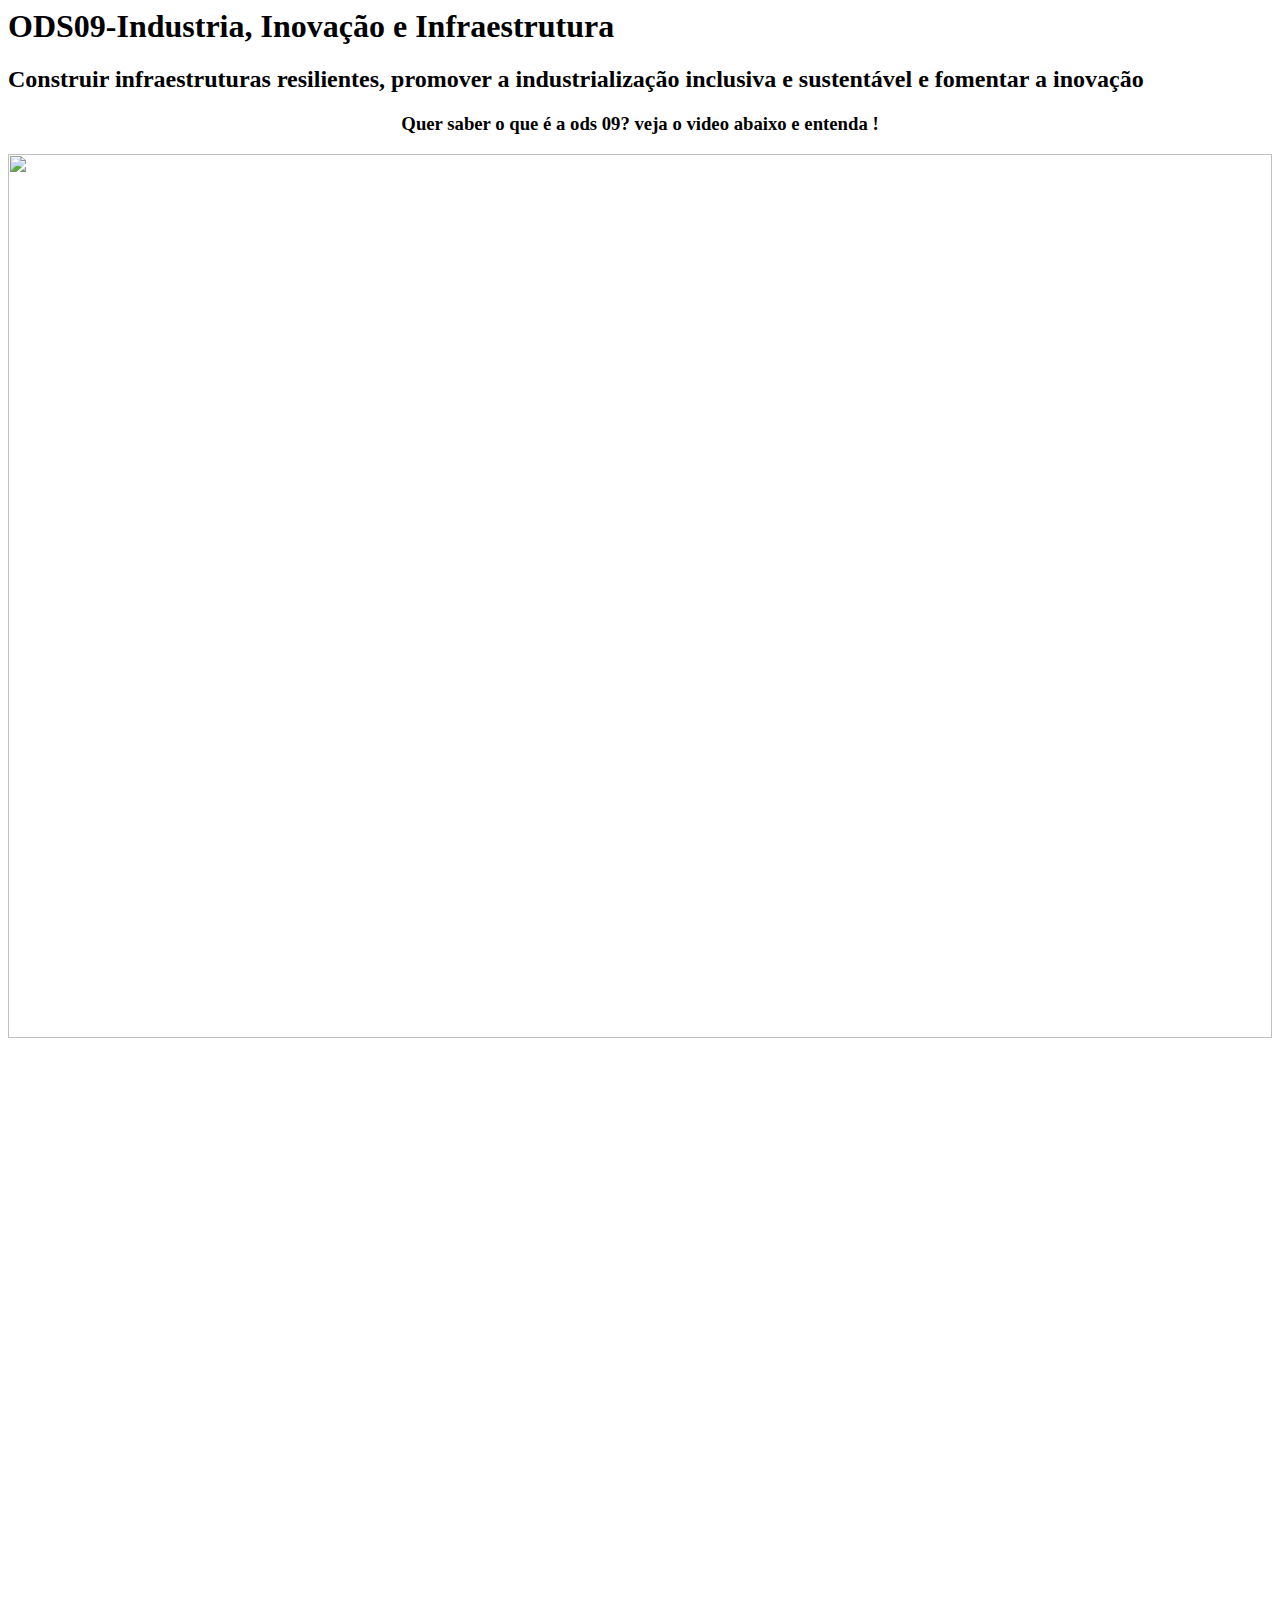
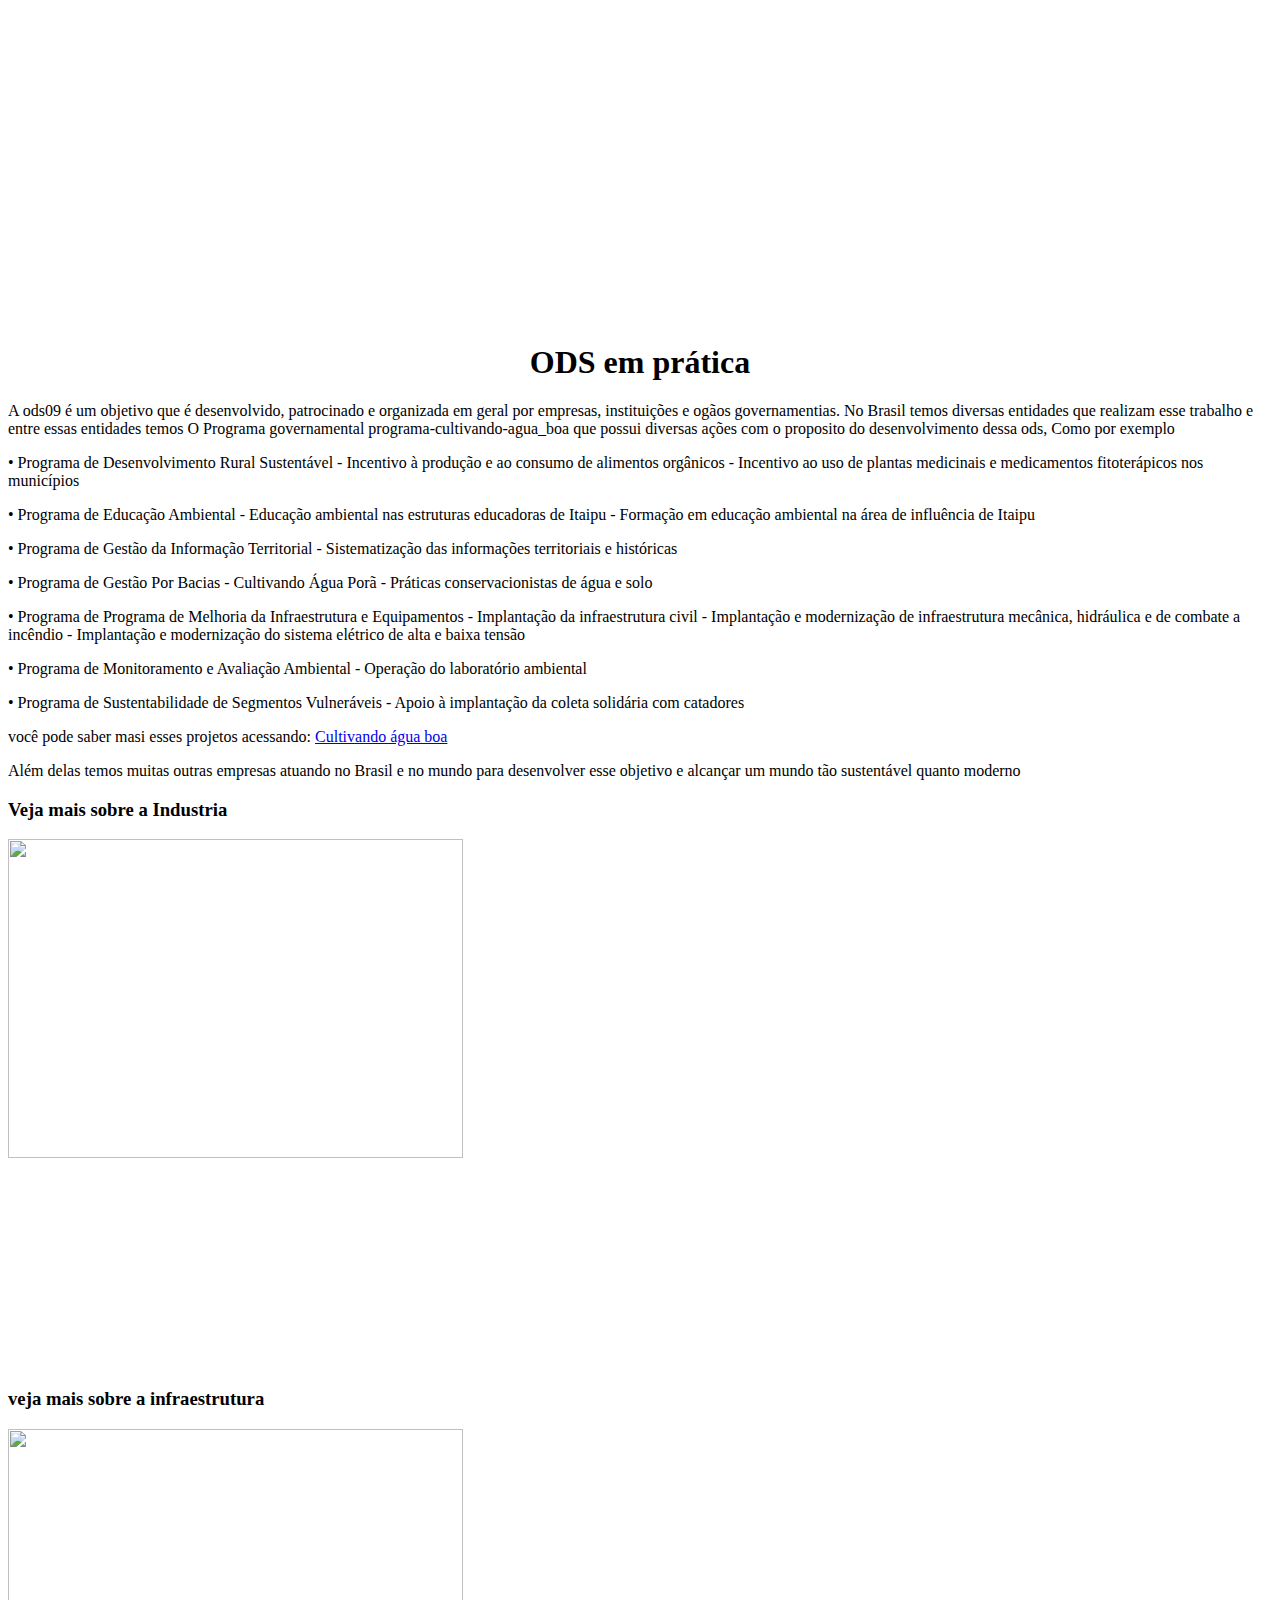
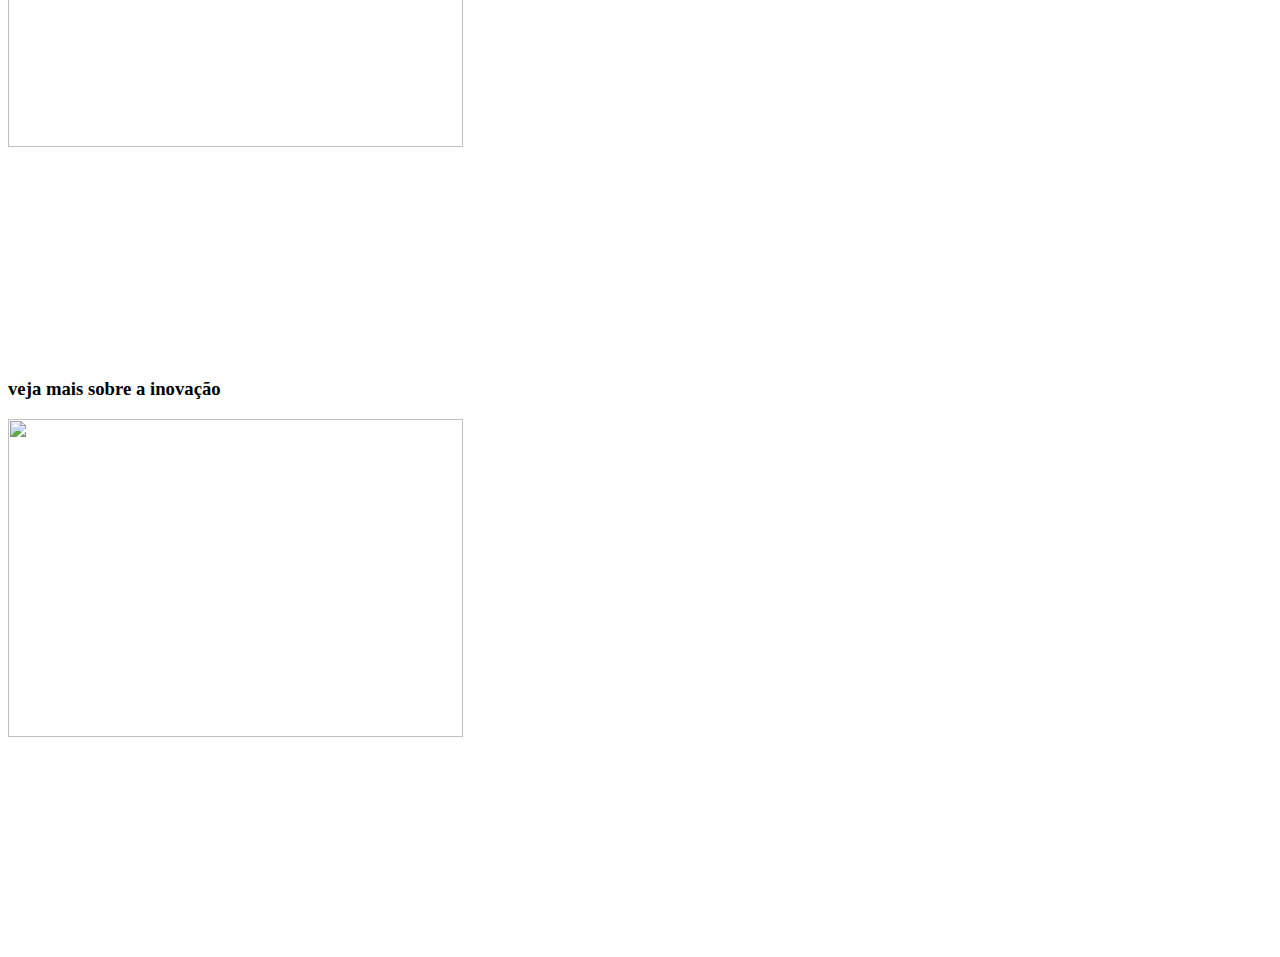
==== index.html @ 8cccee60 "Update index.html" ====
<html>
    <head>
        <title>
            ODS09-André
        </title>
        <link rel="stylesheet" href="estilo.css">
    </head>
    <body>
        <section>
            <div id="fundo">
                <h1>
                    ODS09-Industria, Inovação e Infraestrutura
                </h1>
                <h2>
                    Construir infraestruturas resilientes, promover a industrialização inclusiva e sustentável e fomentar a inovação
                </h2>
            </div>
        </section>
        <section>
            <center><h3>Quer saber o que é a ods 09? veja o video abaixo e entenda !</h3></center>
        </section>
        <section>
            <div class="metade">
                <img src="imagem/images.png" height="100%" width="100%">
            </div>
            <div class="metade">
                <iframe width="100%" height="100%" src="https://www.youtube.com/embed/ghQZfF0nEdQ" frameborder="0" allow="accelerometer; autoplay; clipboard-write; encrypted-media; gyroscope; picture-in-picture" allowfullscreen></iframe>
            </div>
        </section>
        <section>
        <section>
            <center><h1> ODS em prática</h1></center>
                <p> A ods09 é um objetivo que é desenvolvido, patrocinado e organizada em geral por empresas, instituições e ogãos governamentias. No Brasil temos diversas entidades que realizam esse trabalho e entre essas entidades temos O Programa governamental programa-cultivando-agua_boa que possui diversas ações com o proposito do desenvolvimento dessa ods, Como por exemplo </p>
                <p>• Programa de Desenvolvimento Rural Sustentável
                    - Incentivo à produção e ao consumo de alimentos orgânicos
                    - Incentivo ao uso de plantas medicinais e medicamentos fitoterápicos nos municípios</p>
                <p>• Programa de Educação Ambiental
                    - Educação ambiental nas estruturas educadoras de
                    Itaipu
                    - Formação em educação ambiental na área de influência de Itaipu</p>
                <p>• Programa de Gestão da Informação Territorial
                    - Sistematização das informações territoriais e históricas
                    </p>
                <p>• Programa de Gestão Por Bacias - Cultivando Água
                    Porã
                    - Práticas conservacionistas de água e solo</p>
                <p>• Programa de Programa de Melhoria da
                    Infraestrutura e Equipamentos
                    - Implantação da infraestrutura civil
                    - Implantação e modernização de infraestrutura mecânica, hidráulica e de combate a incêndio
                    - Implantação e modernização do sistema elétrico de
                    alta e baixa tensão</p>
                <p>• Programa de Monitoramento e Avaliação
                    Ambiental
                    - Operação do laboratório ambiental</p>
                <p>• Programa de Sustentabilidade de Segmentos
                    Vulneráveis
                    - Apoio à implantação da coleta solidária com catadores
                    </p>
                    <p>você pode saber masi esses projetos acessando: <a href="https://www.ana.gov.br/panorama-das-aguas/agua-no-mundo/programa-cultivando-agua-boa/programa-cultivando-agua-boa"> Cultivando água boa</a>  </p>
                    <p>Além delas temos muitas outras empresas atuando no Brasil e no mundo para desenvolver esse objetivo e alcançar um mundo tão sustentável quanto moderno</p>
        </section>
        <section>
            <div class="terco" id="industria">
                <h3>Veja mais sobre a Industria</h3>
                <a href="dms/index2.html"> <img src="imagem/icone-industria.jpg" width="60%" height="60%"></a>
            </div>
            <div class="terco" id="infraestrutura">
                <h3>veja mais sobre a infraestrutura</h3>
                <a href="dms/index3.html"> <img src="imagem/icone-infraestrutura.jpg" width="60%" height="60%"></a>
            </div>
            <div class="terco" id="inovacao">
                <h3>veja mais sobre a inovação</h3>
                <a href="dms/index4.html"> <img src="imagem/icone-inovacao.jpg" width="60%" height="60%"></a>
            </div>
        </section>
    </body>
</html>
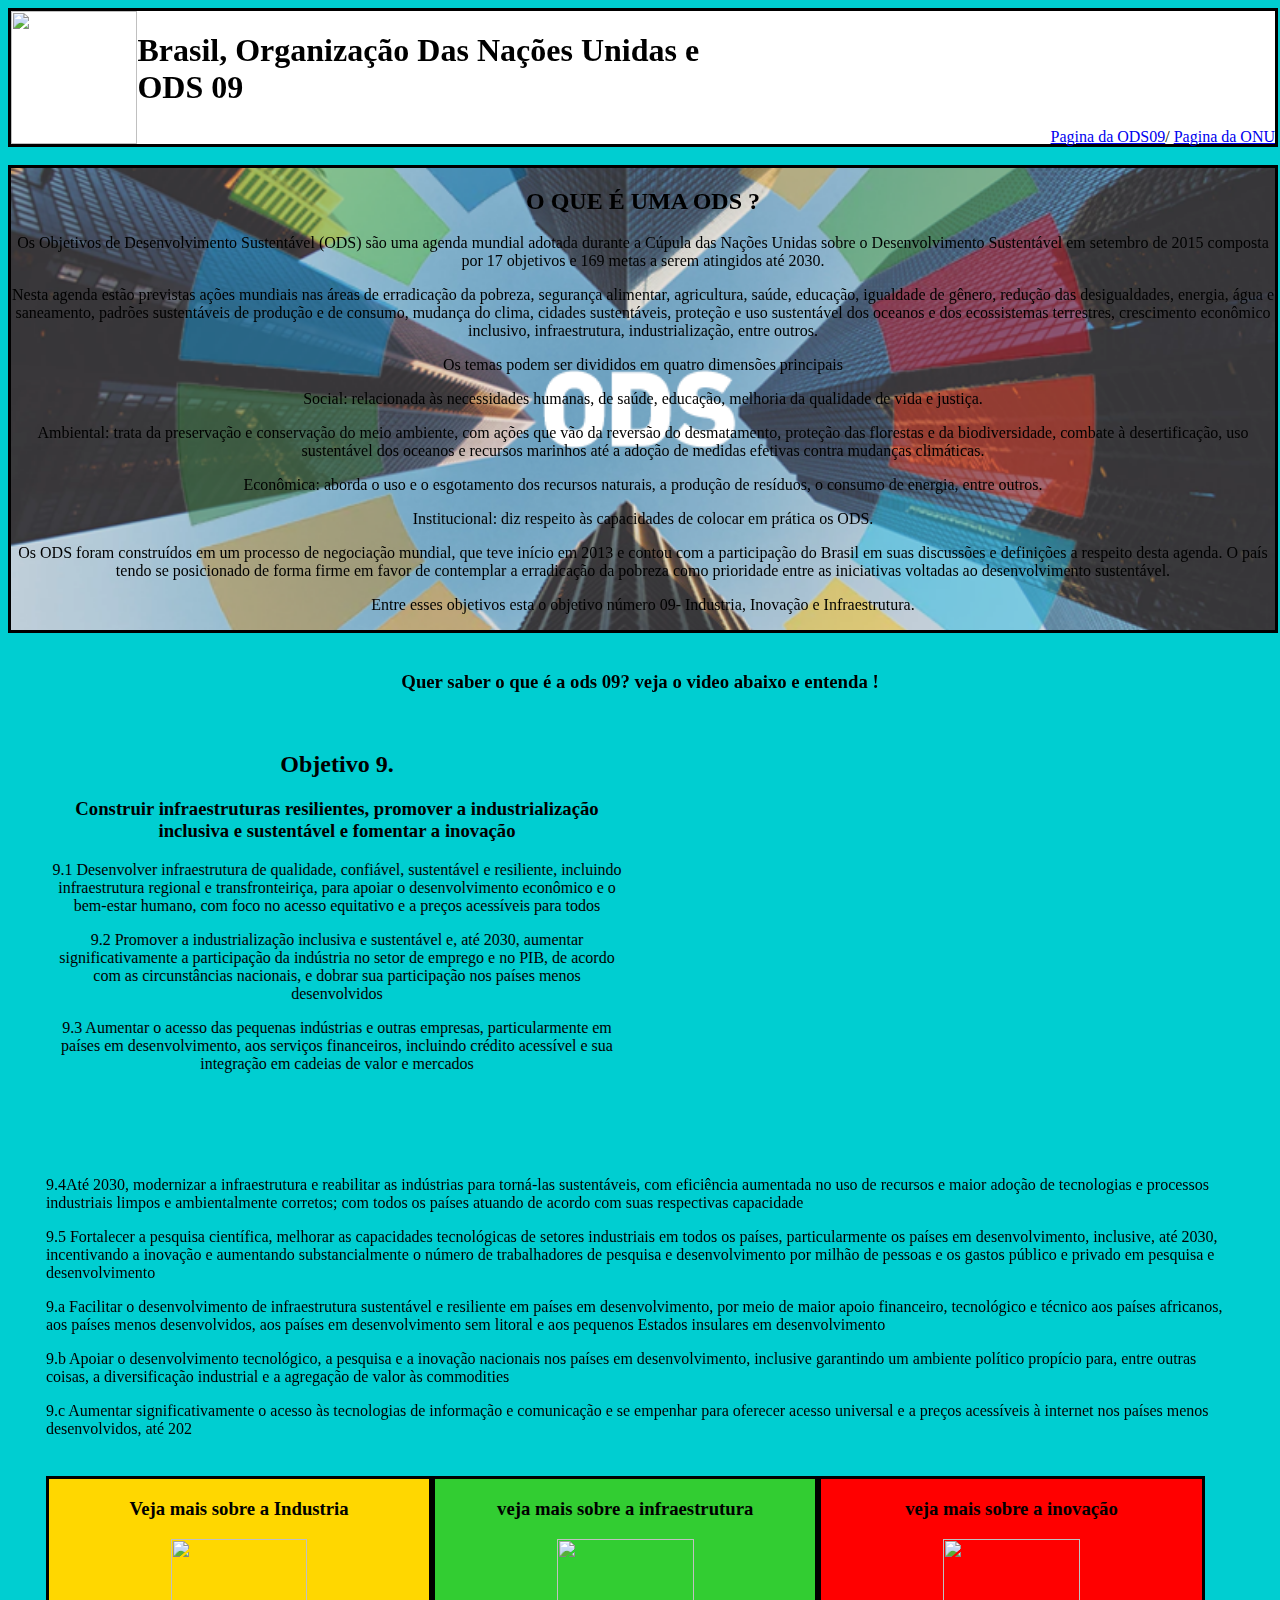
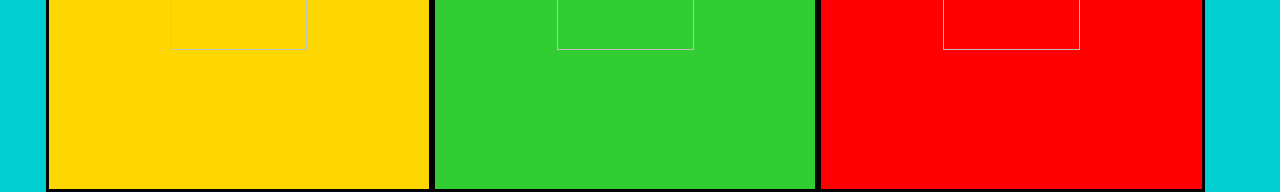
==== commit 40b89a07: "1.3" ====
--- a/index.html
+++ b/index.html
@@ -4,62 +4,55 @@
             ODS09-André
         </title>
         <link rel="stylesheet" href="estilo.css">
+        <link rel="shortcut icon" href="imagem/icone-geral.jpg">
     </head>
     <body>
-        <section>
-            <div id="fundo">
-                <h1>
-                    ODS09-Industria, Inovação e Infraestrutura
-                </h1>
-                <h2>
-                    Construir infraestruturas resilientes, promover a industrialização inclusiva e sustentável e fomentar a inovação
-                </h2>
-            </div>
+        <section id="homet">
+            <div class="cabeca" id="home">
+                    <a href="index.html"> <img src="imagem/icone-geral.jpg" width="100%" height="100%"></a>  
+                </div>
+                <Div id="home3"><H1 id="titulo">Brasil, Organização Das Nações Unidas e ODS 09</H1>
+                    <div class="cabeca" id="home2">
+                        <a href="https://nacoesunidas.org/pos2015/ods9/"> Pagina da ODS09</a>/
+                        <a href="https://nacoesunidas.org/pos2015/"> Pagina da ONU </a>
+                       </div>
+                </Div>
+        </section>
+        <br>
+        <section id="fundo">
+            <center><h2>O QUE É UMA ODS ?</h2></center>
+            <p>Os Objetivos de Desenvolvimento Sustentável (ODS) são uma agenda mundial adotada durante a Cúpula das Nações Unidas sobre o Desenvolvimento Sustentável em setembro de 2015 composta por 17 objetivos e 169 metas a serem atingidos até 2030.</p>
+            <p>Nesta agenda estão previstas ações mundiais nas áreas de erradicação da pobreza, segurança alimentar, agricultura, saúde, educação, igualdade de gênero, redução das desigualdades, energia, água e saneamento, padrões sustentáveis de produção e de consumo, mudança do clima, cidades sustentáveis, proteção e uso sustentável dos oceanos e dos ecossistemas terrestres, crescimento econômico inclusivo, infraestrutura, industrialização, entre outros.</p>
+            <p>Os temas podem ser divididos em quatro dimensões principais</p>
+            <p>Social: relacionada às necessidades humanas, de saúde, educação, melhoria da qualidade de vida e justiça.</p>
+            <p>Ambiental: trata da preservação e conservação do meio ambiente, com ações que vão da reversão do desmatamento, proteção das florestas e da biodiversidade, combate à desertificação, uso sustentável dos oceanos e recursos marinhos até a adoção de medidas efetivas contra mudanças climáticas.</p>
+            <p>Econômica: aborda o uso e o esgotamento dos recursos naturais, a produção de resíduos, o consumo de energia, entre outros.</p>
+            <p>Institucional: diz respeito às capacidades de colocar em prática os ODS.</p>
+            <p>Os ODS foram construídos em um processo de negociação mundial, que teve início em 2013 e contou com a participação do Brasil em suas discussões e definições a respeito desta agenda. O país tendo se posicionado de forma firme em favor de contemplar a erradicação da pobreza como prioridade entre as iniciativas voltadas ao desenvolvimento sustentável.</p>
+            <p>Entre esses objetivos esta o objetivo número 09- Industria, Inovação e Infraestrutura.</p>
         </section>
         <section>
             <center><h3>Quer saber o que é a ods 09? veja o video abaixo e entenda !</h3></center>
         </section>
-        <section>
+        <section >
             <div class="metade">
-                <img src="imagem/images.png" height="100%" width="100%">
+                <H2>Objetivo 9.</H2>
+                <H3>Construir infraestruturas resilientes, promover a industrialização inclusiva e sustentável e fomentar a inovação</H3>
+                <P>9.1 Desenvolver infraestrutura de qualidade, confiável, sustentável e resiliente, incluindo infraestrutura regional e transfronteiriça, para apoiar o desenvolvimento econômico e o bem-estar humano, com foco no acesso equitativo e a preços acessíveis para todos</P>
+                <P>9.2 Promover a industrialização inclusiva e sustentável e, até 2030, aumentar significativamente a participação da indústria no setor de emprego e no PIB, de acordo com as circunstâncias nacionais, e dobrar sua participação nos países menos desenvolvidos</P>
+                <P>9.3 Aumentar o acesso das pequenas indústrias e outras empresas, particularmente em países em desenvolvimento, aos serviços financeiros, incluindo crédito acessível e sua integração em cadeias de valor e mercados</P>
             </div>
-            <div class="metade">
+            <div class="metade" id="video'">
                 <iframe width="100%" height="100%" src="https://www.youtube.com/embed/ghQZfF0nEdQ" frameborder="0" allow="accelerometer; autoplay; clipboard-write; encrypted-media; gyroscope; picture-in-picture" allowfullscreen></iframe>
             </div>
         </section>
-        <section>
-        <section>
-            <center><h1> ODS em prática</h1></center>
-                <p> A ods09 é um objetivo que é desenvolvido, patrocinado e organizada em geral por empresas, instituições e ogãos governamentias. No Brasil temos diversas entidades que realizam esse trabalho e entre essas entidades temos O Programa governamental programa-cultivando-agua_boa que possui diversas ações com o proposito do desenvolvimento dessa ods, Como por exemplo </p>
-                <p>• Programa de Desenvolvimento Rural Sustentável
-                    - Incentivo à produção e ao consumo de alimentos orgânicos
-                    - Incentivo ao uso de plantas medicinais e medicamentos fitoterápicos nos municípios</p>
-                <p>• Programa de Educação Ambiental
-                    - Educação ambiental nas estruturas educadoras de
-                    Itaipu
-                    - Formação em educação ambiental na área de influência de Itaipu</p>
-                <p>• Programa de Gestão da Informação Territorial
-                    - Sistematização das informações territoriais e históricas
-                    </p>
-                <p>• Programa de Gestão Por Bacias - Cultivando Água
-                    Porã
-                    - Práticas conservacionistas de água e solo</p>
-                <p>• Programa de Programa de Melhoria da
-                    Infraestrutura e Equipamentos
-                    - Implantação da infraestrutura civil
-                    - Implantação e modernização de infraestrutura mecânica, hidráulica e de combate a incêndio
-                    - Implantação e modernização do sistema elétrico de
-                    alta e baixa tensão</p>
-                <p>• Programa de Monitoramento e Avaliação
-                    Ambiental
-                    - Operação do laboratório ambiental</p>
-                <p>• Programa de Sustentabilidade de Segmentos
-                    Vulneráveis
-                    - Apoio à implantação da coleta solidária com catadores
-                    </p>
-                    <p>você pode saber masi esses projetos acessando: <a href="https://www.ana.gov.br/panorama-das-aguas/agua-no-mundo/programa-cultivando-agua-boa/programa-cultivando-agua-boa"> Cultivando água boa</a>  </p>
-                    <p>Além delas temos muitas outras empresas atuando no Brasil e no mundo para desenvolver esse objetivo e alcançar um mundo tão sustentável quanto moderno</p>
-        </section>
+        <Section id="ob">
+            <p>9.4Até 2030, modernizar a infraestrutura e reabilitar as indústrias para torná-las sustentáveis, com eficiência aumentada no uso de recursos e maior adoção de tecnologias e processos industriais limpos e ambientalmente corretos; com todos os países atuando de acordo com suas respectivas capacidade</p>
+            <p>9.5 Fortalecer a pesquisa científica, melhorar as capacidades tecnológicas de setores industriais em todos os países, particularmente os países em desenvolvimento, inclusive, até 2030, incentivando a inovação e aumentando substancialmente o número de trabalhadores de pesquisa e desenvolvimento por milhão de pessoas e os gastos público e privado em pesquisa e desenvolvimento</p>
+            <p>9.a Facilitar o desenvolvimento de infraestrutura sustentável e resiliente em países em desenvolvimento, por meio de maior apoio financeiro, tecnológico e técnico aos países africanos, aos países menos desenvolvidos, aos países em desenvolvimento sem litoral e aos pequenos Estados insulares em desenvolvimento</p>
+            <p>9.b Apoiar o desenvolvimento tecnológico, a pesquisa e a inovação nacionais nos países em desenvolvimento, inclusive garantindo um ambiente político propício para, entre outras coisas, a diversificação industrial e a agregação de valor às commodities</p>
+            <p>9.c Aumentar significativamente o acesso às tecnologias de informação e comunicação e se empenhar para oferecer acesso universal e a preços acessíveis à internet nos países menos desenvolvidos, até 202</p>
+        </Section>
         <section>
             <div class="terco" id="industria">
                 <h3>Veja mais sobre a Industria</h3>
--- a/estilo.css
+++ b/estilo.css
@@ -0,0 +1,81 @@
+#fundo{
+    background: url(imagem/ods.png);
+    background-position: center;
+    background-repeat: no-repeat;
+    background-size: 100% ;
+    width: 100%;
+    height: 70%%;
+    text-align: center;
+    margin: 0%;
+    border: solid black
+}
+
+.metade{
+    text-justify: ;
+    text-align: center;
+    border: black;
+    width: 49%;
+    height: 49%;
+    float: left;
+    margin: O%;    
+    padding-bottom: 1%;
+}
+html{ background-color: darkturquoise;
+    margin: 0%;
+    border: 0%;
+    padding: 0%;
+}
+
+.terco{
+    margin: 0%;
+    width: 32%;
+    height: 35%;
+    border: solid black;
+    float: left;
+    text-align: center;
+}
+#industria{
+    background-color: gold;
+}
+#infraestrutura{
+    background-color: limegreen;
+}
+#inovacao{
+    background-color: red;
+}
+.cabeca{
+    float: left;
+}
+#home{
+    width: 10%;
+    height: 100%;
+}
+#home2{
+    padding-bottom: 2%%;
+    padding-top: 0%;
+    padding-right: 0%;
+    color: black;
+    float: right;
+    border: black;
+}
+#homet{
+    margin: 0%;
+    border: solid black;
+    background: white;
+    height: 15%;
+    width: 100%;
+    padding-top: 0%;
+}
+#home3{
+    height: 100%;
+    border: black;
+}
+#titulo{
+    border:  black;
+    width: 60%;
+    text-align: left;
+}
+section{margin: 3%;}
+#video{
+    margin: 1%;
+}
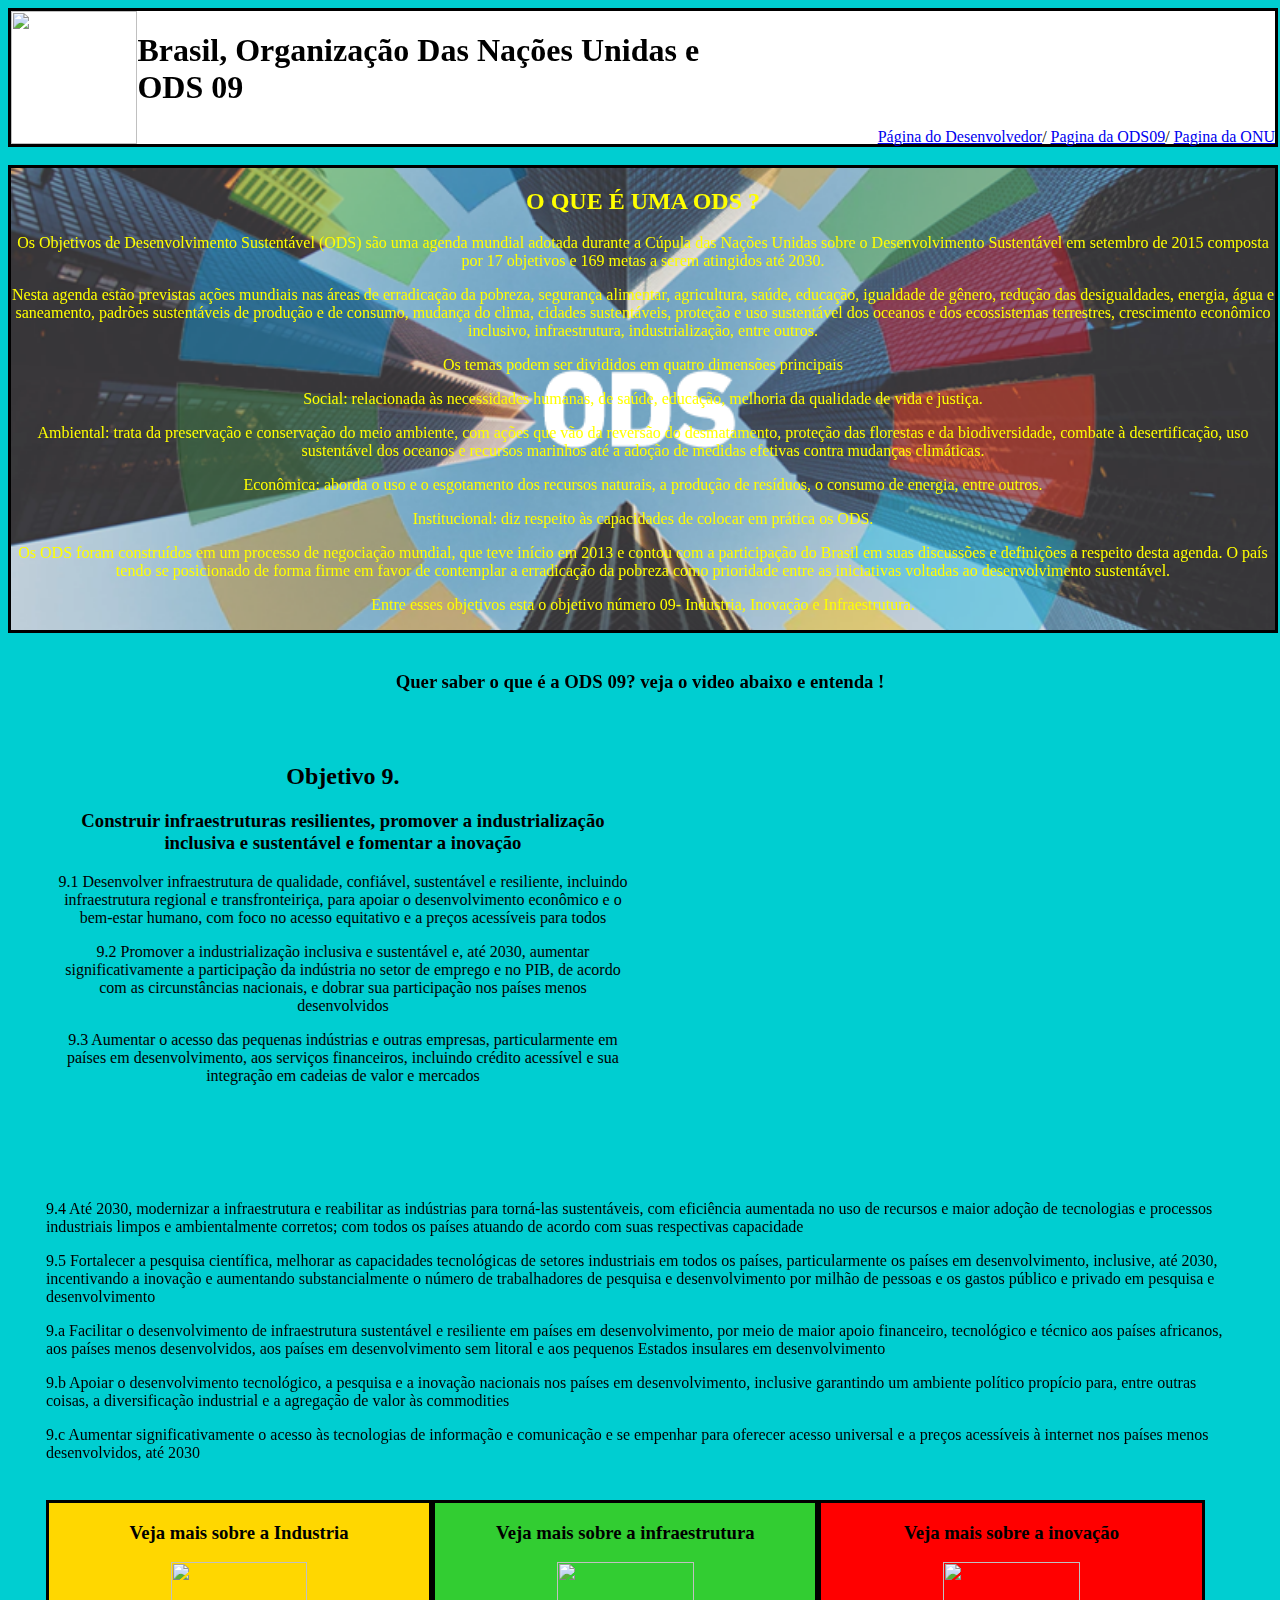
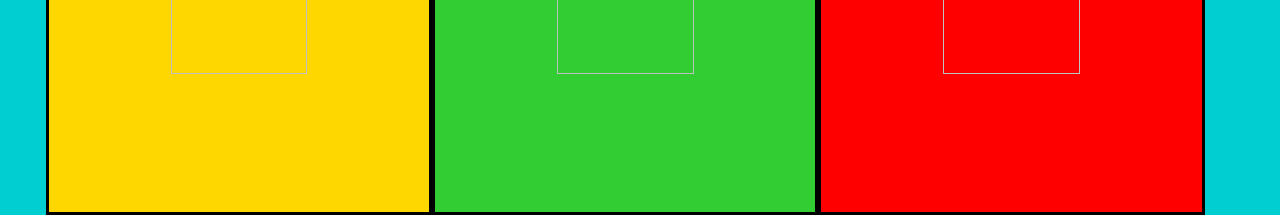
==== commit 4287fcc4: "2.0" ====
--- a/index.html
+++ b/index.html
@@ -13,6 +13,7 @@
                 </div>
                 <Div id="home3"><H1 id="titulo">Brasil, Organização Das Nações Unidas e ODS 09</H1>
                     <div class="cabeca" id="home2">
+                        <a href="DESENVOLVEDOR/DES.html">Página do Desenvolvedor</a>/
                         <a href="https://nacoesunidas.org/pos2015/ods9/"> Pagina da ODS09</a>/
                         <a href="https://nacoesunidas.org/pos2015/"> Pagina da ONU </a>
                        </div>
@@ -20,19 +21,19 @@
         </section>
         <br>
         <section id="fundo">
-            <center><h2>O QUE É UMA ODS ?</h2></center>
-            <p>Os Objetivos de Desenvolvimento Sustentável (ODS) são uma agenda mundial adotada durante a Cúpula das Nações Unidas sobre o Desenvolvimento Sustentável em setembro de 2015 composta por 17 objetivos e 169 metas a serem atingidos até 2030.</p>
-            <p>Nesta agenda estão previstas ações mundiais nas áreas de erradicação da pobreza, segurança alimentar, agricultura, saúde, educação, igualdade de gênero, redução das desigualdades, energia, água e saneamento, padrões sustentáveis de produção e de consumo, mudança do clima, cidades sustentáveis, proteção e uso sustentável dos oceanos e dos ecossistemas terrestres, crescimento econômico inclusivo, infraestrutura, industrialização, entre outros.</p>
-            <p>Os temas podem ser divididos em quatro dimensões principais</p>
-            <p>Social: relacionada às necessidades humanas, de saúde, educação, melhoria da qualidade de vida e justiça.</p>
-            <p>Ambiental: trata da preservação e conservação do meio ambiente, com ações que vão da reversão do desmatamento, proteção das florestas e da biodiversidade, combate à desertificação, uso sustentável dos oceanos e recursos marinhos até a adoção de medidas efetivas contra mudanças climáticas.</p>
-            <p>Econômica: aborda o uso e o esgotamento dos recursos naturais, a produção de resíduos, o consumo de energia, entre outros.</p>
-            <p>Institucional: diz respeito às capacidades de colocar em prática os ODS.</p>
-            <p>Os ODS foram construídos em um processo de negociação mundial, que teve início em 2013 e contou com a participação do Brasil em suas discussões e definições a respeito desta agenda. O país tendo se posicionado de forma firme em favor de contemplar a erradicação da pobreza como prioridade entre as iniciativas voltadas ao desenvolvimento sustentável.</p>
-            <p>Entre esses objetivos esta o objetivo número 09- Industria, Inovação e Infraestrutura.</p>
+            <center><h2 class="ft">O QUE É UMA ODS ?</h2></center>
+            <p class="ft">Os Objetivos de Desenvolvimento Sustentável (ODS) são uma agenda mundial adotada durante a Cúpula das Nações Unidas sobre o Desenvolvimento Sustentável em setembro de 2015 composta por 17 objetivos e 169 metas a serem atingidos até 2030.</p>
+            <p class="ft">Nesta agenda estão previstas ações mundiais nas áreas de erradicação da pobreza, segurança alimentar, agricultura, saúde, educação, igualdade de gênero, redução das desigualdades, energia, água e saneamento, padrões sustentáveis de produção e de consumo, mudança do clima, cidades sustentáveis, proteção e uso sustentável dos oceanos e dos ecossistemas terrestres, crescimento econômico inclusivo, infraestrutura, industrialização, entre outros.</p>
+            <p class="ft">Os temas podem ser divididos em quatro dimensões principais</p>
+            <p class="ft">Social: relacionada às necessidades humanas, de saúde, educação, melhoria da qualidade de vida e justiça.</p>
+            <p class="ft">Ambiental: trata da preservação e conservação do meio ambiente, com ações que vão da reversão do desmatamento, proteção das florestas e da biodiversidade, combate à desertificação, uso sustentável dos oceanos e recursos marinhos até a adoção de medidas efetivas contra mudanças climáticas.</p>
+            <p class="ft">Econômica: aborda o uso e o esgotamento dos recursos naturais, a produção de resíduos, o consumo de energia, entre outros.</p>
+            <p class="ft">Institucional: diz respeito às capacidades de colocar em prática os ODS.</p>
+            <p class="ft">Os ODS foram construídos em um processo de negociação mundial, que teve início em 2013 e contou com a participação do Brasil em suas discussões e definições a respeito desta agenda. O país tendo se posicionado de forma firme em favor de contemplar a erradicação da pobreza como prioridade entre as iniciativas voltadas ao desenvolvimento sustentável.</p>
+            <p class="ft">Entre esses objetivos esta o objetivo número 09- Industria, Inovação e Infraestrutura.</p>
         </section>
         <section>
-            <center><h3>Quer saber o que é a ods 09? veja o video abaixo e entenda !</h3></center>
+            <center><h3>Quer saber o que é a ODS 09? veja o video abaixo e entenda !</h3></center>
         </section>
         <section >
             <div class="metade">
@@ -47,11 +48,11 @@
             </div>
         </section>
         <Section id="ob">
-            <p>9.4Até 2030, modernizar a infraestrutura e reabilitar as indústrias para torná-las sustentáveis, com eficiência aumentada no uso de recursos e maior adoção de tecnologias e processos industriais limpos e ambientalmente corretos; com todos os países atuando de acordo com suas respectivas capacidade</p>
+            <p>9.4 Até 2030, modernizar a infraestrutura e reabilitar as indústrias para torná-las sustentáveis, com eficiência aumentada no uso de recursos e maior adoção de tecnologias e processos industriais limpos e ambientalmente corretos; com todos os países atuando de acordo com suas respectivas capacidade</p>
             <p>9.5 Fortalecer a pesquisa científica, melhorar as capacidades tecnológicas de setores industriais em todos os países, particularmente os países em desenvolvimento, inclusive, até 2030, incentivando a inovação e aumentando substancialmente o número de trabalhadores de pesquisa e desenvolvimento por milhão de pessoas e os gastos público e privado em pesquisa e desenvolvimento</p>
             <p>9.a Facilitar o desenvolvimento de infraestrutura sustentável e resiliente em países em desenvolvimento, por meio de maior apoio financeiro, tecnológico e técnico aos países africanos, aos países menos desenvolvidos, aos países em desenvolvimento sem litoral e aos pequenos Estados insulares em desenvolvimento</p>
             <p>9.b Apoiar o desenvolvimento tecnológico, a pesquisa e a inovação nacionais nos países em desenvolvimento, inclusive garantindo um ambiente político propício para, entre outras coisas, a diversificação industrial e a agregação de valor às commodities</p>
-            <p>9.c Aumentar significativamente o acesso às tecnologias de informação e comunicação e se empenhar para oferecer acesso universal e a preços acessíveis à internet nos países menos desenvolvidos, até 202</p>
+            <p>9.c Aumentar significativamente o acesso às tecnologias de informação e comunicação e se empenhar para oferecer acesso universal e a preços acessíveis à internet nos países menos desenvolvidos, até 2030</p>
         </Section>
         <section>
             <div class="terco" id="industria">
@@ -59,11 +60,11 @@
                 <a href="dms/index2.html"> <img src="imagem/icone-industria.jpg" width="60%" height="60%"></a>
             </div>
             <div class="terco" id="infraestrutura">
-                <h3>veja mais sobre a infraestrutura</h3>
+                <h3>Veja mais sobre a infraestrutura</h3>
                 <a href="dms/index3.html"> <img src="imagem/icone-infraestrutura.jpg" width="60%" height="60%"></a>
             </div>
             <div class="terco" id="inovacao">
-                <h3>veja mais sobre a inovação</h3>
+                <h3>Veja mais sobre a inovação</h3>
                 <a href="dms/index4.html"> <img src="imagem/icone-inovacao.jpg" width="60%" height="60%"></a>
             </div>
         </section>
--- a/estilo.css
+++ b/estilo.css
@@ -1,4 +1,5 @@
 #fundo{
+    color: yellow;
     background: url(imagem/ods.png);
     background-position: center;
     background-repeat: no-repeat;
@@ -7,17 +8,17 @@
     height: 70%%;
     text-align: center;
     margin: 0%;
-    border: solid black
+    border: solid black;
 }
 
 .metade{
     text-justify: ;
     text-align: center;
     border: black;
-    width: 49%;
+    width: 48%;
     height: 49%;
     float: left;
-    margin: O%;    
+    margin: 1%;    
     padding-bottom: 1%;
 }
 html{ background-color: darkturquoise;
@@ -79,3 +80,4 @@
 #video{
     margin: 1%;
 }
+
